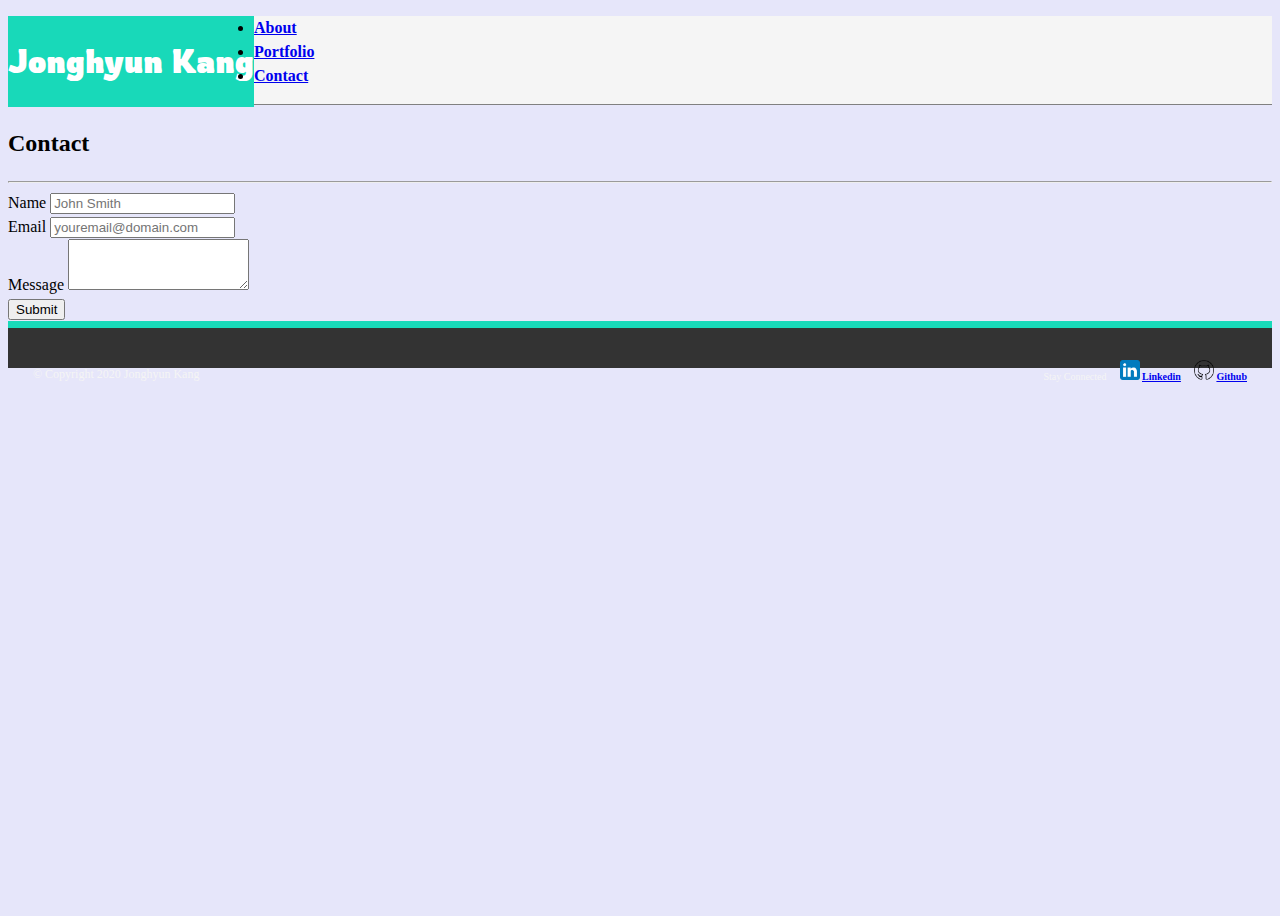
==== contact.html @ b6b5a009 "added linkedin/github hyperlink and icon images on footer" ====
<!DOCTYPE html>
<html lang="en">

<head>
  <meta charset="UTF-8">
  <meta name="viewport" content="width=device-width, initial-scale=1.0">
  <link rel="stylesheet" href="https://stackpath.bootstrapcdn.com/bootstrap/4.5.0/css/bootstrap.min.css"
    integrity="sha384-9aIt2nRpC12Uk9gS9baDl411NQApFmC26EwAOH8WgZl5MYYxFfc+NcPb1dKGj7Sk" crossorigin="anonymous">
  <link href="https://fonts.googleapis.com/css2?family=Rowdies&family=Titillium+Web:wght@400;700&display=swap" 
    rel="stylesheet">
  <link rel="stylesheet" type="text/css" href="assets/css/style.css">
  <title>Contact Info</title>
</head>

<body class="d-flex flex-column">
  <header>
    <div class="container">
        <span class="navbar-brand px-3">
            <span class="clearfloat"></span>
            <h1>Jonghyun Kang</h1>
        </span>
        
        <nav class="navbar navbar-expand navbar-light"> 
            <ul class="navbar-nav ml-auto">
                <li class="nav-item">
                <a class="nav-link" href="index.html">About</a>
                </li>
                <li class="nav-item">
                <a class="nav-link" href="portfolio.html">Portfolio</a>
                </li>
                <li class="nav-item">
                <a class="nav-link" href="contact.html">Contact</a>
                </li>
            </ul>
        </nav>
    </div>
  </header>

  <section class="container mt-5">

    <div class="row">
      <div class="col-lg-8 border rounded py-4 bg-light">
        <h2>Contact</h2>
        <hr>
        <form>
          <div class="form-group">
            <label for="formGroupExampleInput">Name</label>
            <input type="text" class="form-control" id="formGroupExampleInput" placeholder="John Smith">
          </div>
          <div class="form-group">
            <label for="formGroupExampleInput2">Email</label>
            <input type="text" class="form-control" id="formGroupExampleInput2" placeholder="youremail@domain.com">
          </div>
          <div class="form-group">
            <label for="exampleFormControlTextarea1">Message</label>
            <textarea class="form-control" id="exampleFormControlTextarea1" rows="3"></textarea>
          </div>
          <div class="col-auto my-1">
            <button type="submit" class="btn btn-primary">Submit</button>
          </div>
        </form>
      </div>
    </div>
  </section> 
  <footer>
    <div class="container">
        <p> &copy; Copyright 2020 Jonghyun Kang </p>
        <ul style="list-style-type:none;">
            <li>
                Stay Connected
            </li>
            <li><img src="assets/images/linkedin.png" width="20px" height="20px" alt="Linkedin">
                <a href ="http://www.linkedin.com" >Linkedin</a>
            </li>
            <li><img src="assets/images/github.png" width="20px" height="20px" alt="Github">
                <a href ="http://www.github.com" >Github</a>
            </li>
        </ul>
    </div>
  </footer>

</body>

</html>
---- assets/css/style.css ----
html {
  height: 100%;
}

body {
  background-color: lavender;
  height: 100%;
  line-height: 1.5;
}

header {
  background-color: whitesmoke;
  border-bottom: solid;
  border-color: gray;
  border-bottom-width: 1px;

}

header div span {
 float: left;
 background-color: #18d9b9;
}

.clearfloat {
  clear: both;
}

footer {
  margin-top: auto;
  background-color: #333;
  padding: 20px;
  border-top: 7px;
  border-top-style: solid;
  border-top-color: #18d9b9;
  text-align: center;
  font-size: 12px;
  color: whitesmoke;
}

figcaption {
  font-size: 11px;
  text-align: center;
}

h1 {
  font-family: 'Rowdies', cursive;
  color: white;
}

h5 {
  background-color: #18d9b9;
  color: white;
  font-size: 13px;
  text-align: center;
  padding-top: 3px;
  padding-bottom: 3px;
}

a {
  font-weight: bold;
}

article p {
  font-family: 'Titillium Web', sans-serif;
}

footer p {
  float: left;
  padding: 5px;
}

footer ul {
  float: right;
}

footer ul li {
 
 display: inline-block;
 font-size: 10px;
 padding-right: 5px;
 padding-left: 5px;
  
}

footer div {
  clear: both;
}

@media only screen and (max-width: 980px) {
    body {
      background-color: lightblue;
    }

    /* #test1,
    #test2,
    #test3 {
      width: 100%;
    }
  
    #test2 {
      margin-top: 20px;
      margin-bottom: 20px;
    } */
  }

  @media only screen and (max-width: 768px) {
    body {
      background-color: lightcyan;
    }

    #test1,
    #test2,
    #test3 {
      width: 100%;
    }

    #test2 {
      margin-top: 20px;
      margin-bottom: 20px;
    }
  }

  @media only screen and (max-width: 640px) {
    body {
      background-color: lightseagreen;
    }

    /* #test1,
    #test2,
    #test3 {
      width: 75%;
    }

    #test2 {
      margin-top: 20px;
      margin-bottom: 20px;
    }    */
  }
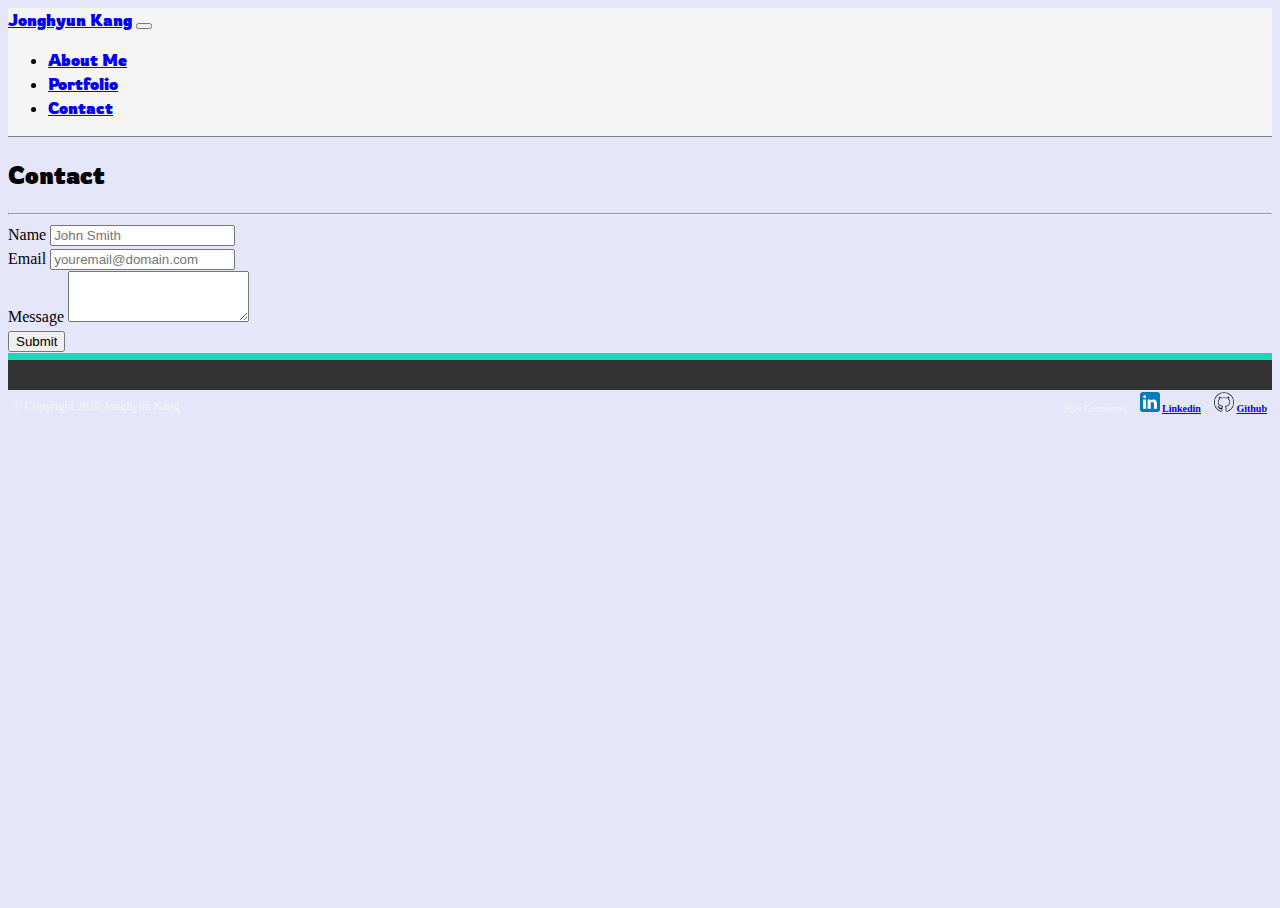
==== commit 866f6b00: "validated HTML and fixed errors such as img width/height inputs and removed <figcaption>" ====
--- a/contact.html
+++ b/contact.html
@@ -15,31 +15,34 @@
 <body class="d-flex flex-column">
   <header>
     <div class="container">
-        <span class="navbar-brand px-3">
-            <span class="clearfloat"></span>
-            <h1>Jonghyun Kang</h1>
-        </span>
-        
-        <nav class="navbar navbar-expand navbar-light"> 
-            <ul class="navbar-nav ml-auto">
-                <li class="nav-item">
-                <a class="nav-link" href="index.html">About</a>
+        <nav class="navbar navbar-expand-sm navbar-light bg-light">
+            <a class="navbar-brand" href="index.html">Jonghyun Kang</a>
+            <button class="navbar-toggler" type="button" data-toggle="collapse" 
+                    data-target="#navbarToggler01" aria-controls="navbarToggler01" 
+                    aria-expanded="false" aria-label="Toggle navigation">
+              <span class="navbar-toggler-icon"></span>
+            </button>
+            <div class="collapse navbar-collapse" id="navbarToggler01">
+              <ul class="navbar-nav ml-auto">
+                <li class="nav-item active">
+                  <a class="nav-link" href="index.html">About Me</a>
                 </li>
                 <li class="nav-item">
-                <a class="nav-link" href="portfolio.html">Portfolio</a>
+                  <a class="nav-link" href="portfolio.html">Portfolio</a>
                 </li>
                 <li class="nav-item">
-                <a class="nav-link" href="contact.html">Contact</a>
+                  <a class="nav-link" href="contact.html">Contact</a>
                 </li>
-            </ul>
-        </nav>
+              </ul>
+            </div>
+          </nav>
     </div>
   </header>
 
   <section class="container mt-5">
 
     <div class="row">
-      <div class="col-lg-8 border rounded py-4 bg-light">
+      <div class="col-lg-8 col-md-12 col-sm-12 border rounded py-4 bg-light">
         <h2>Contact</h2>
         <hr>
         <form>
@@ -69,15 +72,18 @@
             <li>
                 Stay Connected
             </li>
-            <li><img src="assets/images/linkedin.png" width="20px" height="20px" alt="Linkedin">
-                <a href ="http://www.linkedin.com" >Linkedin</a>
+            <li><img src="assets/images/linkedin.png" width="20" height="20" alt="Linkedin">
+                <a href ="https://www.linkedin.com/in/chris-kang-47886468/">Linkedin</a>
             </li>
-            <li><img src="assets/images/github.png" width="20px" height="20px" alt="Github">
-                <a href ="http://www.github.com" >Github</a>
+            <li><img src="assets/images/github.png" width="20" height="20" alt="Github">
+                <a href ="https://github.com/misterjaykay" >Github</a>
             </li>
         </ul>
     </div>
   </footer>
+  <script src="https://cdnjs.cloudflare.com/ajax/libs/jquery/3.5.1/jquery.slim.min.js"></script>
+  <script src="https://cdnjs.cloudflare.com/ajax/libs/popper.js/1.16.1/umd/popper.min.js"></script>
+  <script src="https://cdnjs.cloudflare.com/ajax/libs/twitter-bootstrap/4.5.0/js/bootstrap.min.js"></script>
 
 </body>
 
--- a/assets/css/style.css
+++ b/assets/css/style.css
@@ -16,19 +16,11 @@
 
 }
 
-header div span {
- float: left;
- background-color: #18d9b9;
-}
-
-.clearfloat {
-  clear: both;
-}
-
 footer {
   margin-top: auto;
   background-color: #333;
-  padding: 20px;
+  padding-top: 20px;
+  padding-bottom: 10px;
   border-top: 7px;
   border-top-style: solid;
   border-top-color: #18d9b9;
@@ -37,14 +29,13 @@
   color: whitesmoke;
 }
 
-figcaption {
+#caption{
   font-size: 11px;
   text-align: center;
 }
 
-h1 {
+nav, h2 {
   font-family: 'Rowdies', cursive;
-  color: white;
 }
 
 h5 {
@@ -86,53 +77,42 @@
   clear: both;
 }
 
-@media only screen and (max-width: 980px) {
+.responsive {
+  width: 100%;
+}
+
+@media only screen and (max-width: 1024px) {
     body {
       background-color: lightblue;
     }
-
-    /* #test1,
-    #test2,
-    #test3 {
+    .responsive {
+      float: left;
       width: 100%;
+      height: auto;
     }
   
-    #test2 {
-      margin-top: 20px;
-      margin-bottom: 20px;
-    } */
   }
 
   @media only screen and (max-width: 768px) {
     body {
       background-color: lightcyan;
     }
-
-    #test1,
-    #test2,
-    #test3 {
+    .responsive {
+      float: left;
       width: 100%;
+      height: auto;
     }
-
-    #test2 {
-      margin-top: 20px;
-      margin-bottom: 20px;
-    }
+    
   }
 
-  @media only screen and (max-width: 640px) {
+  @media only screen and (max-width: 425px) {
     body {
       background-color: lightseagreen;
     }
-
-    /* #test1,
-    #test2,
-    #test3 {
-      width: 75%;
+    .responsive {
+      float: left;
+      width: 100%;
+      height: auto;
     }
 
-    #test2 {
-      margin-top: 20px;
-      margin-bottom: 20px;
-    }    */
   }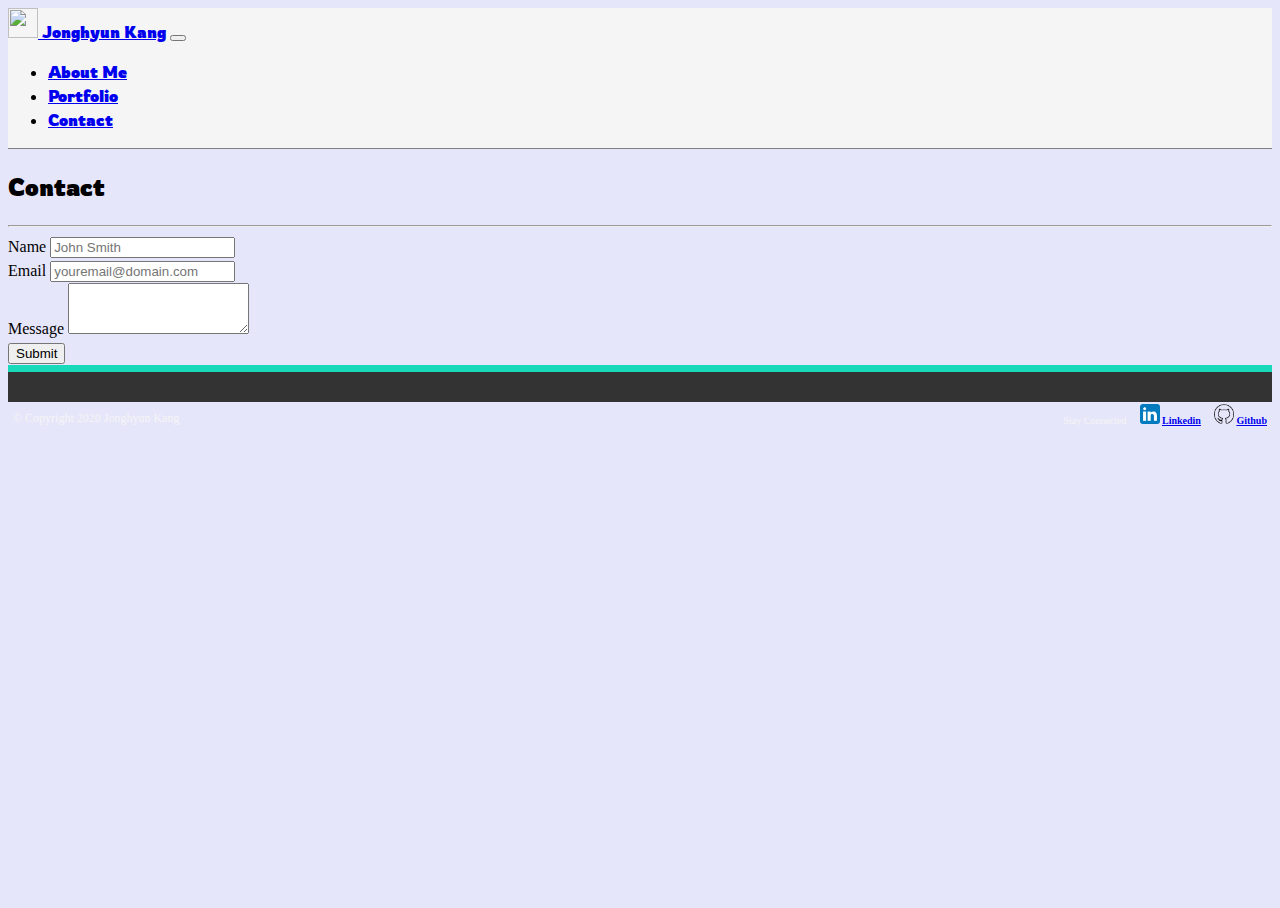
==== commit 81b280c2: "write a paragraph for my about me and added landing target on sns links" ====
--- a/contact.html
+++ b/contact.html
@@ -4,19 +4,28 @@
 <head>
   <meta charset="UTF-8">
   <meta name="viewport" content="width=device-width, initial-scale=1.0">
+  <!-- bootstrap link -->
   <link rel="stylesheet" href="https://stackpath.bootstrapcdn.com/bootstrap/4.5.0/css/bootstrap.min.css"
-    integrity="sha384-9aIt2nRpC12Uk9gS9baDl411NQApFmC26EwAOH8WgZl5MYYxFfc+NcPb1dKGj7Sk" crossorigin="anonymous">
+    integrity="sha384-9aIt2nRpC12Uk9gS9baDl411NQApFmC26EwAOH8WgZl5MYYxFfc+NcPb1dKGj7Sk" 
+    crossorigin="anonymous">
+  <!-- google font link -->
   <link href="https://fonts.googleapis.com/css2?family=Rowdies&family=Titillium+Web:wght@400;700&display=swap" 
     rel="stylesheet">
+  <!-- own stylesheet link -->
   <link rel="stylesheet" type="text/css" href="assets/css/style.css">
   <title>Contact Info</title>
 </head>
 
 <body class="d-flex flex-column">
+  <!-- header starts here -->
   <header>
     <div class="container">
+        <!-- nav bar starts here -->
         <nav class="navbar navbar-expand-sm navbar-light bg-light">
-            <a class="navbar-brand" href="index.html">Jonghyun Kang</a>
+            <a class="navbar-brand" href="index.html">
+                <img src="assets/images/logo.png" width="30" height="30" 
+                    class="d-inline-block align-top" alt="">
+                Jonghyun Kang</a>
             <button class="navbar-toggler" type="button" data-toggle="collapse" 
                     data-target="#navbarToggler01" aria-controls="navbarToggler01" 
                     aria-expanded="false" aria-label="Toggle navigation">
@@ -24,13 +33,13 @@
             </button>
             <div class="collapse navbar-collapse" id="navbarToggler01">
               <ul class="navbar-nav ml-auto">
-                <li class="nav-item active">
+                <li class="nav-item">
                   <a class="nav-link" href="index.html">About Me</a>
                 </li>
                 <li class="nav-item">
                   <a class="nav-link" href="portfolio.html">Portfolio</a>
                 </li>
-                <li class="nav-item">
+                <li class="nav-item active">
                   <a class="nav-link" href="contact.html">Contact</a>
                 </li>
               </ul>
@@ -38,25 +47,28 @@
           </nav>
     </div>
   </header>
+  <!-- header ends here -->
 
+  <!-- main section starts here -->
   <section class="container mt-5">
 
     <div class="row">
       <div class="col-lg-8 col-md-12 col-sm-12 border rounded py-4 bg-light">
         <h2>Contact</h2>
         <hr>
+        <!-- message submit form here -->
         <form>
           <div class="form-group">
-            <label for="formGroupExampleInput">Name</label>
-            <input type="text" class="form-control" id="formGroupExampleInput" placeholder="John Smith">
+            <label for="formGroupNameInput">Name</label>
+            <input type="text" class="form-control" id="formGroupNameInput" placeholder="John Smith">
           </div>
           <div class="form-group">
-            <label for="formGroupExampleInput2">Email</label>
-            <input type="text" class="form-control" id="formGroupExampleInput2" placeholder="youremail@domain.com">
+            <label for="formGroupEmailInput">Email</label>
+            <input type="text" class="form-control" id="formGroupEmailInput" placeholder="youremail@domain.com">
           </div>
           <div class="form-group">
-            <label for="exampleFormControlTextarea1">Message</label>
-            <textarea class="form-control" id="exampleFormControlTextarea1" rows="3"></textarea>
+            <label for="msgFormControlTextarea">Message</label>
+            <textarea class="form-control" id="msgFormControlTextarea" rows="3"></textarea>
           </div>
           <div class="col-auto my-1">
             <button type="submit" class="btn btn-primary">Submit</button>
@@ -65,22 +77,30 @@
       </div>
     </div>
   </section> 
+  <!-- main section ends here -->
+
+  <!-- footer starts here -->
   <footer>
     <div class="container">
+        <!-- copyrights -->
         <p> &copy; Copyright 2020 Jonghyun Kang </p>
+        <!-- sns icon images & links -->
         <ul style="list-style-type:none;">
             <li>
                 Stay Connected
             </li>
             <li><img src="assets/images/linkedin.png" width="20" height="20" alt="Linkedin">
-                <a href ="https://www.linkedin.com/in/chris-kang-47886468/">Linkedin</a>
+                <a href ="https://www.linkedin.com/in/chris-kang-47886468/" target="_blank">Linkedin</a>
             </li>
             <li><img src="assets/images/github.png" width="20" height="20" alt="Github">
-                <a href ="https://github.com/misterjaykay" >Github</a>
+                <a href ="https://github.com/misterjaykay" target="_blank">Github</a>
             </li>
         </ul>
     </div>
   </footer>
+  <!-- footer ends here -->
+
+  <!-- scripts for bootstrap -->
   <script src="https://cdnjs.cloudflare.com/ajax/libs/jquery/3.5.1/jquery.slim.min.js"></script>
   <script src="https://cdnjs.cloudflare.com/ajax/libs/popper.js/1.16.1/umd/popper.min.js"></script>
   <script src="https://cdnjs.cloudflare.com/ajax/libs/twitter-bootstrap/4.5.0/js/bootstrap.min.js"></script>
--- a/assets/css/style.css
+++ b/assets/css/style.css
@@ -29,15 +29,7 @@
   color: whitesmoke;
 }
 
-#caption{
-  font-size: 11px;
-  text-align: center;
-}
-
-nav, h2 {
-  font-family: 'Rowdies', cursive;
-}
-
+/* this is for the text on the each portfolio images */
 h5 {
   background-color: #18d9b9;
   color: white;
@@ -47,23 +39,38 @@
   padding-bottom: 3px;
 }
 
+/* caption below image on about me page */
+#caption{
+  font-size: 11px;
+  text-align: center;
+}
+
+/* 'Rowdies' font for navigation bar and main header for each pages */
+nav, h2 {
+  font-family: 'Rowdies', cursive;
+}
+
 a {
   font-weight: bold;
 }
 
+/* 'Titillium Web' font for about me page paragraphs */
 article p {
   font-family: 'Titillium Web', sans-serif;
 }
 
+/* footer copyright */
 footer p {
   float: left;
   padding: 5px;
 }
 
+/* footer sns icon and links */
 footer ul {
   float: right;
 }
 
+/* footer sns icon and links */
 footer ul li {
  
  display: inline-block;
@@ -73,10 +80,12 @@
   
 }
 
-footer div {
+/* clearing float ending before in footer */
+.clearfloat {
   clear: both;
 }
 
+/* about me page main image responsive code */
 .responsive {
   width: 100%;
 }
@@ -85,34 +94,16 @@
     body {
       background-color: lightblue;
     }
-    .responsive {
-      float: left;
-      width: 100%;
-      height: auto;
-    }
-  
   }
 
-  @media only screen and (max-width: 768px) {
+@media only screen and (max-width: 768px) {
     body {
       background-color: lightcyan;
     }
-    .responsive {
-      float: left;
-      width: 100%;
-      height: auto;
-    }
-    
   }
 
-  @media only screen and (max-width: 425px) {
+@media only screen and (max-width: 425px) {
     body {
       background-color: lightseagreen;
     }
-    .responsive {
-      float: left;
-      width: 100%;
-      height: auto;
-    }
-
   }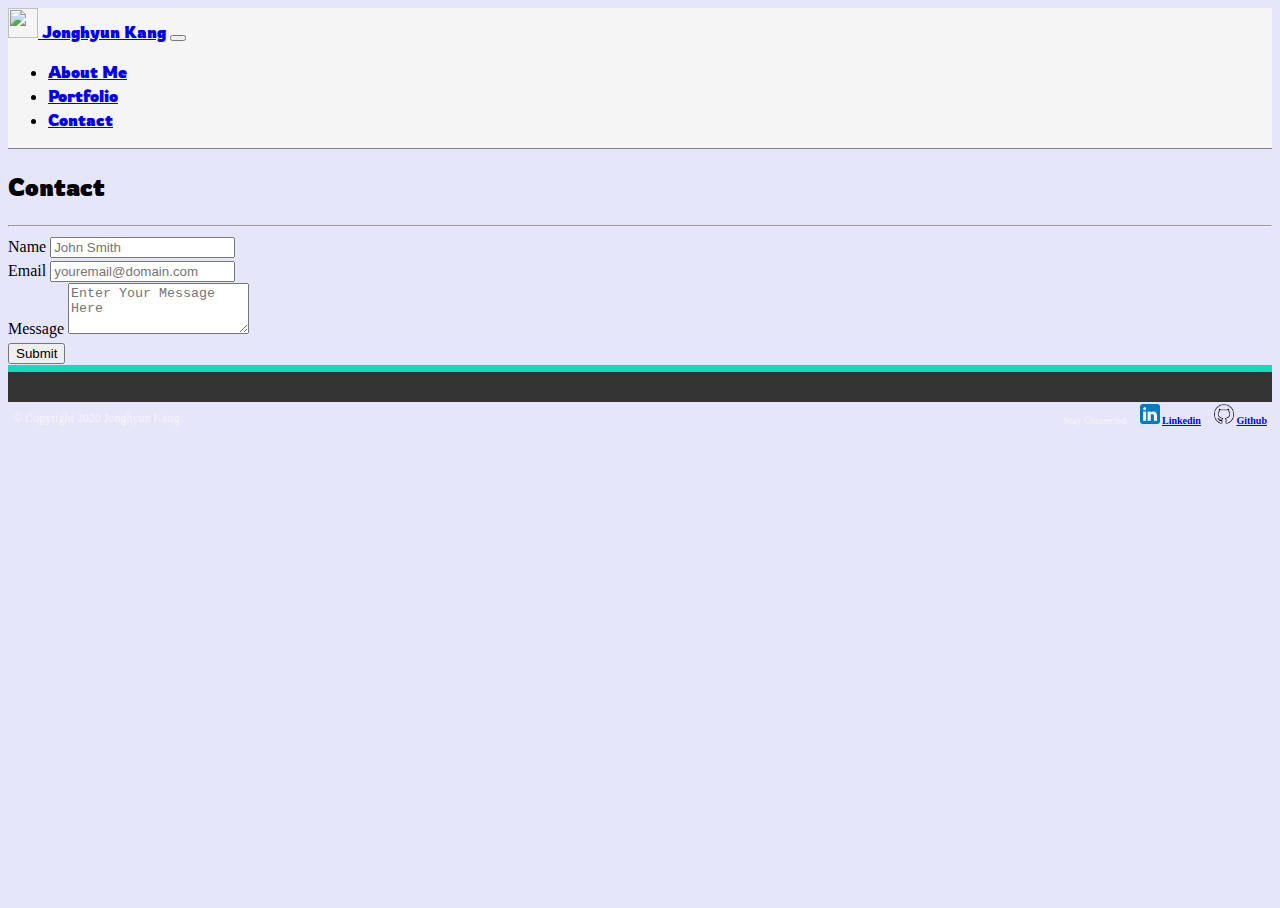
==== commit f6d05b60: "minor edit in contact.html message form" ====
--- a/contact.html
+++ b/contact.html
@@ -56,7 +56,7 @@
       <div class="col-lg-8 col-md-12 col-sm-12 border rounded py-4 bg-light">
         <h2>Contact</h2>
         <hr>
-        <!-- message submit form here -->
+        <!-- contact message submit form here -->
         <form>
           <div class="form-group">
             <label for="formGroupNameInput">Name</label>
@@ -68,7 +68,7 @@
           </div>
           <div class="form-group">
             <label for="msgFormControlTextarea">Message</label>
-            <textarea class="form-control" id="msgFormControlTextarea" rows="3"></textarea>
+            <textarea class="form-control" id="msgFormControlTextarea" placeholder="Enter Your Message Here" rows="3"></textarea>
           </div>
           <div class="col-auto my-1">
             <button type="submit" class="btn btn-primary">Submit</button>
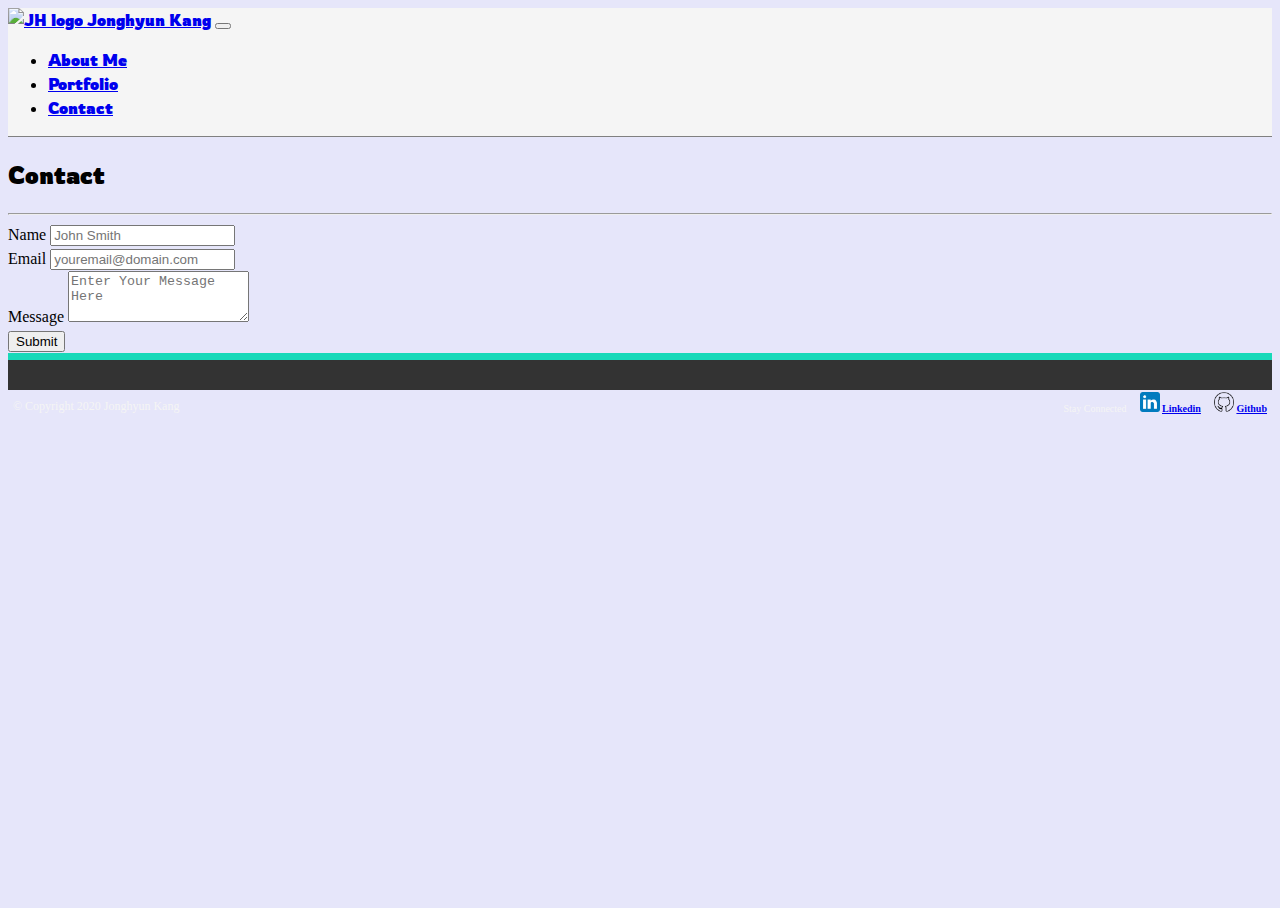
==== commit bf2cdd66: "minor changes adding alt to logo image and editting the readme" ====
--- a/contact.html
+++ b/contact.html
@@ -24,7 +24,7 @@
         <nav class="navbar navbar-expand-sm navbar-light bg-light">
             <a class="navbar-brand" href="index.html">
                 <img src="assets/images/logo.png" width="30" height="30" 
-                    class="d-inline-block align-top" alt="">
+                    class="d-inline-block align-top" alt="JH logo">
                 Jonghyun Kang</a>
             <button class="navbar-toggler" type="button" data-toggle="collapse" 
                     data-target="#navbarToggler01" aria-controls="navbarToggler01" 
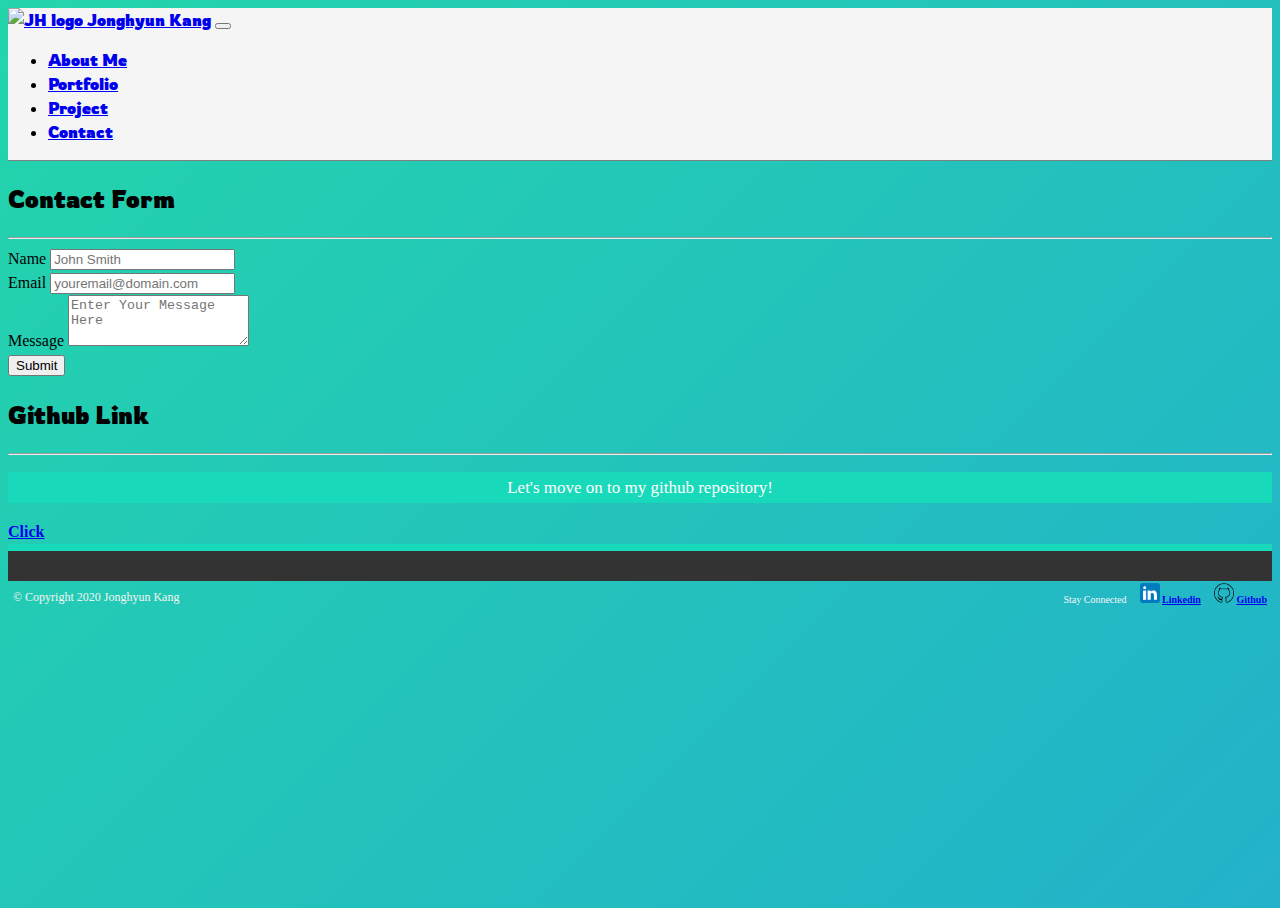
==== commit 4709b4b4: "created another page for projects" ====
--- a/contact.html
+++ b/contact.html
@@ -39,6 +39,9 @@
                 <li class="nav-item">
                   <a class="nav-link" href="portfolio.html">Portfolio</a>
                 </li>
+                <li class="nav-item">
+                    <a class="nav-link" href="project.html">Project</a>
+                  </li>
                 <li class="nav-item active">
                   <a class="nav-link" href="contact.html">Contact</a>
                 </li>
@@ -53,8 +56,8 @@
   <section class="container mt-5">
 
     <div class="row">
-      <div class="col-lg-8 col-md-12 col-sm-12 border rounded py-4 bg-light">
-        <h2>Contact</h2>
+      <div class="col-lg-6 col-md-6 col-sm-12 border rounded py-4 mr-3 bg-light">
+        <h2 class="text-center">Contact Form</h2>
         <hr>
         <!-- contact message submit form here -->
         <form>
@@ -75,6 +78,20 @@
           </div>
         </form>
       </div>
+      <div class="col-lg-3 col-md-3 border rounded py-4 ml-3 bg-light">
+        <h2 class="text-center">Github Link</h2>
+        <hr>
+        <div class="card text-center">
+          <i class="fas fa-code fa-7x mx-auto mt-2"></i>
+          <div class="card-body">
+            <p class="card-text">Let's move on to my github repository!</p>
+            <a href="https://github.com/misterjaykay" class="btn btn-primary">Click</a>
+          </div>
+        </div>
+        <!-- <i class="fas fa-code fa-7x"></i>
+        <p>Click the Icon! :D</p> -->
+      </div>
+
     </div>
   </section> 
   <!-- main section ends here -->
@@ -104,6 +121,8 @@
   <script src="https://cdnjs.cloudflare.com/ajax/libs/jquery/3.5.1/jquery.slim.min.js"></script>
   <script src="https://cdnjs.cloudflare.com/ajax/libs/popper.js/1.16.1/umd/popper.min.js"></script>
   <script src="https://cdnjs.cloudflare.com/ajax/libs/twitter-bootstrap/4.5.0/js/bootstrap.min.js"></script>
+  <script src="https://cdnjs.cloudflare.com/ajax/libs/font-awesome/5.11.2/js/all.min.js" 
+          integrity="sha256-qM7QTJSlvtPSxVRjVWNM2OfTAz/3k5ovHOKmKXuYMO4=" crossorigin="anonymous"></script>
 
 </body>
 
--- a/assets/css/style.css
+++ b/assets/css/style.css
@@ -2,11 +2,11 @@
   height: 100%;
 }
 
-body {
+/* body {
   background-color: lavender;
   height: 100%;
   line-height: 1.5;
-}
+} */
 
 header {
   background-color: whitesmoke;
@@ -30,10 +30,10 @@
 }
 
 /* this is for the text on the each portfolio images */
-h5 {
+.card-body p {
   background-color: #18d9b9;
   color: white;
-  font-size: 13px;
+  font-size: 17px;
   text-align: center;
   padding-top: 3px;
   padding-bottom: 3px;
@@ -90,7 +90,27 @@
   width: 100%;
 }
 
-@media only screen and (max-width: 1024px) {
+body {
+  height: 100%;
+  line-height: 1.5;
+	background: linear-gradient(-45deg, #ee7752, #e73c7e, #23a6d5, #23d5ab);
+	background-size: 400% 400%;
+	animation: gradient 15s ease infinite;
+}
+
+@keyframes gradient {
+	0% {
+		background-position: 0% 50%;
+	}
+	50% {
+		background-position: 100% 50%;
+	}
+	100% {
+		background-position: 0% 50%;
+	}
+}
+
+/* @media only screen and (max-width: 1024px) {
     body {
       background-color: lightblue;
     }
@@ -104,6 +124,6 @@
 
 @media only screen and (max-width: 425px) {
     body {
-      background-color: lightseagreen;
+      background-color: lavenderblush;
     }
-  }+  } */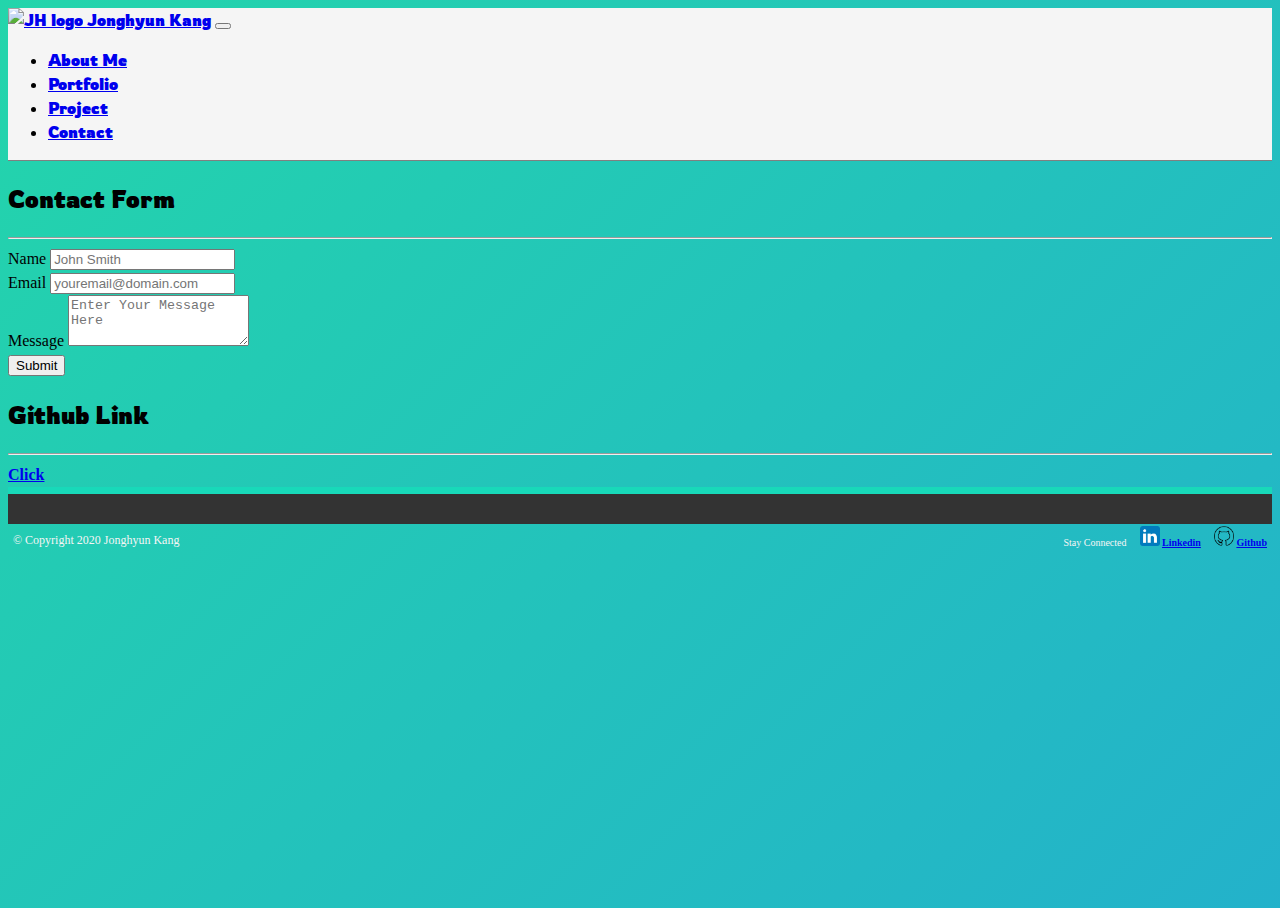
==== commit 5ae0a4c1: "fixed minor issue" ====
--- a/contact.html
+++ b/contact.html
@@ -84,7 +84,6 @@
         <div class="card text-center">
           <i class="fas fa-code fa-7x mx-auto mt-2"></i>
           <div class="card-body">
-            <p class="card-text">Let's move on to my github repository!</p>
             <a href="https://github.com/misterjaykay" class="btn btn-primary">Click</a>
           </div>
         </div>
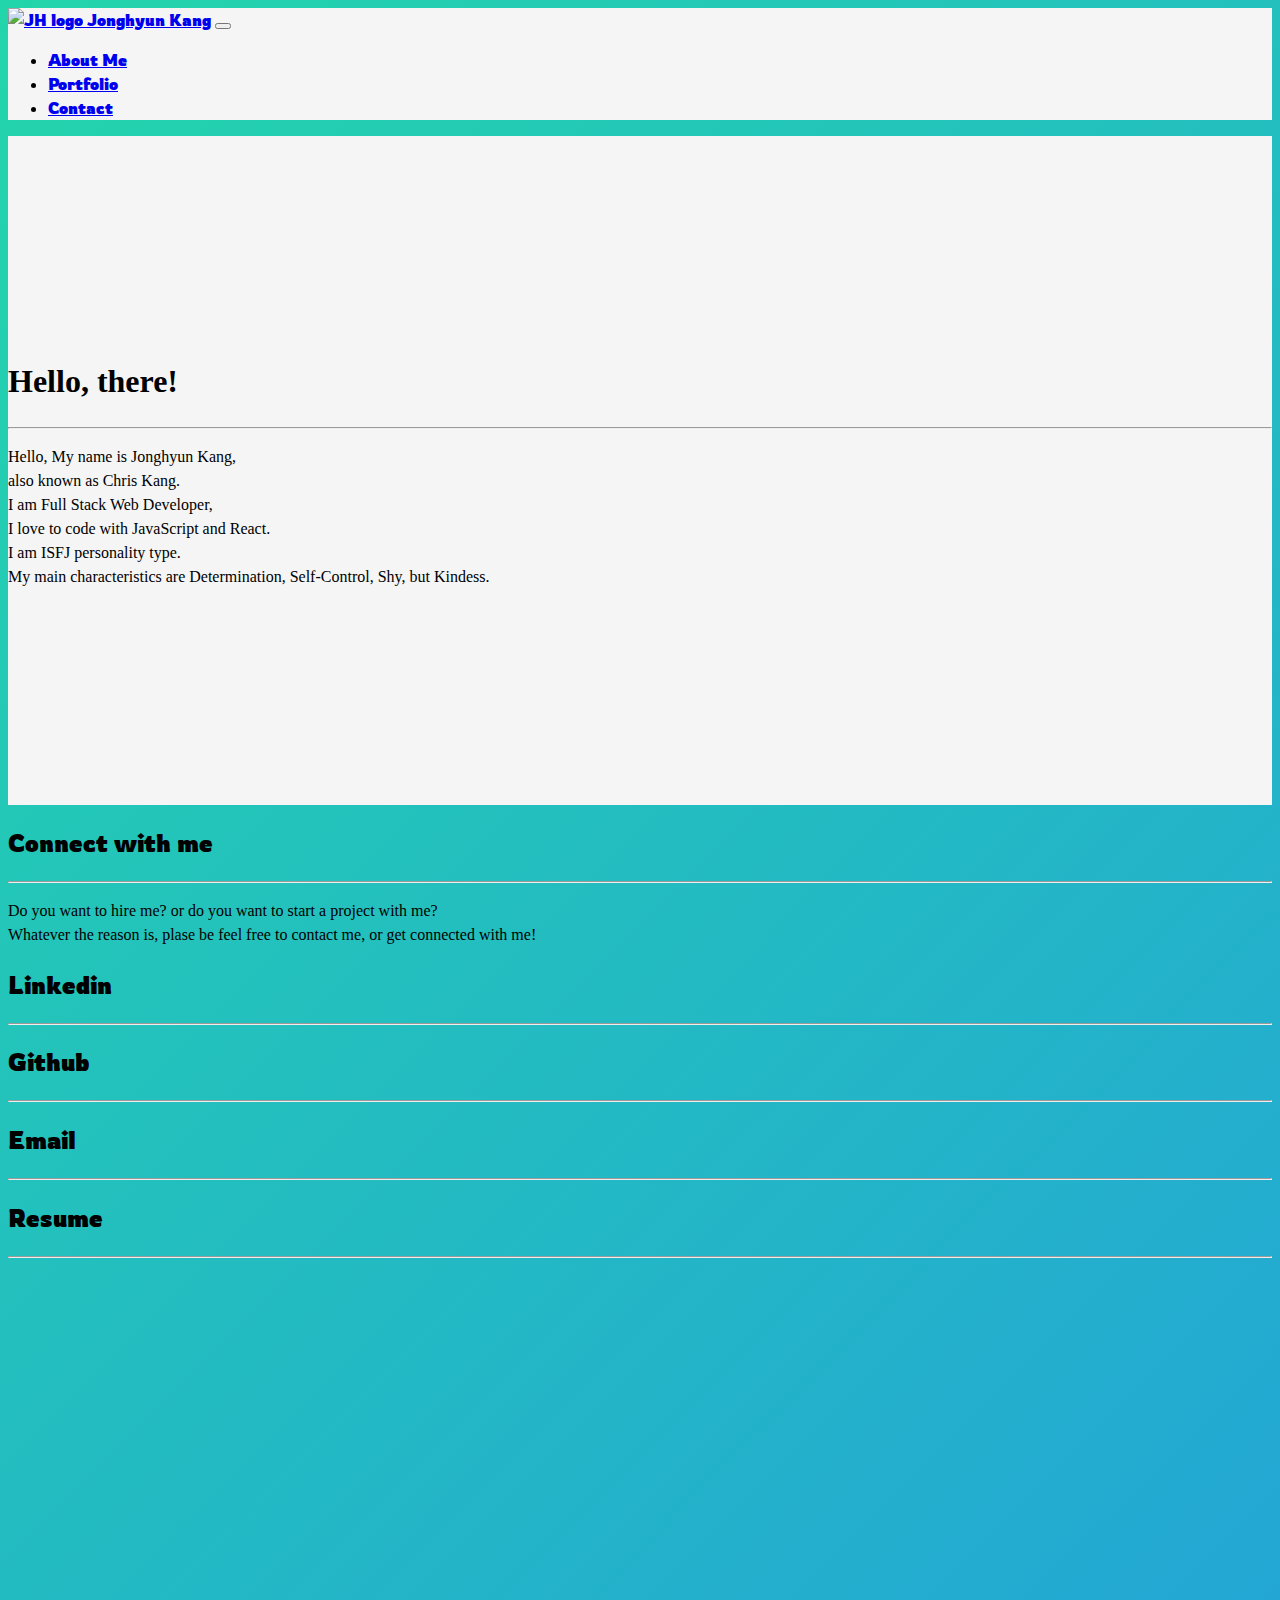
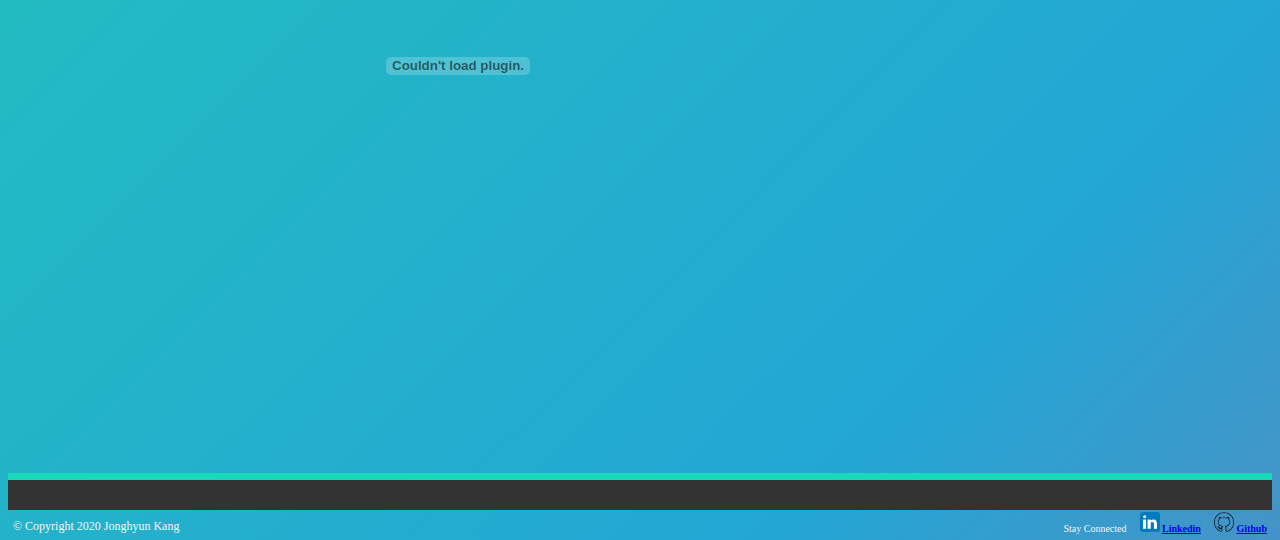
==== commit a28f075f: "added jumbotron and added resume in contact" ====
--- a/contact.html
+++ b/contact.html
@@ -6,11 +6,15 @@
   <meta name="viewport" content="width=device-width, initial-scale=1.0">
   <!-- bootstrap link -->
   <link rel="stylesheet" href="https://stackpath.bootstrapcdn.com/bootstrap/4.5.0/css/bootstrap.min.css"
-    integrity="sha384-9aIt2nRpC12Uk9gS9baDl411NQApFmC26EwAOH8WgZl5MYYxFfc+NcPb1dKGj7Sk" 
-    crossorigin="anonymous">
+    integrity="sha384-9aIt2nRpC12Uk9gS9baDl411NQApFmC26EwAOH8WgZl5MYYxFfc+NcPb1dKGj7Sk" crossorigin="anonymous">
   <!-- google font link -->
-  <link href="https://fonts.googleapis.com/css2?family=Rowdies&family=Titillium+Web:wght@400;700&display=swap" 
+  <link href="https://fonts.googleapis.com/css2?family=Rowdies&family=Titillium+Web:wght@400;700&display=swap"
     rel="stylesheet">
+  <!-- font awesome link & animate css-->
+  <link rel="stylesheet" href="https://cdnjs.cloudflare.com/ajax/libs/font-awesome/5.15.1/css/all.min.css"
+    integrity="sha512-+4zCK9k+qNFUR5X+cKL9EIR+ZOhtIloNl9GIKS57V1MyNsYpYcUrUeQc9vNfzsWfV28IaLL3i96P9sdNyeRssA=="
+    crossorigin="anonymous" />
+  <link rel="stylesheet" href="https://cdnjs.cloudflare.com/ajax/libs/animate.css/4.1.1/animate.min.css" />
   <!-- own stylesheet link -->
   <link rel="stylesheet" type="text/css" href="assets/css/style.css">
   <title>Contact Info</title>
@@ -20,98 +24,121 @@
   <!-- header starts here -->
   <header>
     <div class="container">
-        <!-- nav bar starts here -->
-        <nav class="navbar navbar-expand-sm navbar-light bg-light">
-            <a class="navbar-brand" href="index.html">
-                <img src="assets/images/logo.png" width="30" height="30" 
-                    class="d-inline-block align-top" alt="JH logo">
-                Jonghyun Kang</a>
-            <button class="navbar-toggler" type="button" data-toggle="collapse" 
-                    data-target="#navbarToggler01" aria-controls="navbarToggler01" 
-                    aria-expanded="false" aria-label="Toggle navigation">
-              <span class="navbar-toggler-icon"></span>
-            </button>
-            <div class="collapse navbar-collapse" id="navbarToggler01">
-              <ul class="navbar-nav ml-auto">
-                <li class="nav-item">
-                  <a class="nav-link" href="index.html">About Me</a>
-                </li>
-                <li class="nav-item">
-                  <a class="nav-link" href="portfolio.html">Portfolio</a>
-                </li>
-                <li class="nav-item">
-                    <a class="nav-link" href="project.html">Project</a>
-                  </li>
-                <li class="nav-item active">
-                  <a class="nav-link" href="contact.html">Contact</a>
-                </li>
-              </ul>
-            </div>
-          </nav>
+      <!-- nav bar starts here -->
+      <nav class="navbar navbar-expand-sm navbar-light bg-light">
+        <a class="navbar-brand" href="index.html">
+          <img src="assets/images/logo.png" width="30" height="30" class="d-inline-block align-top" alt="JH logo">
+          Jonghyun Kang</a>
+        <button class="navbar-toggler" type="button" data-toggle="collapse" data-target="#navbarToggler01"
+          aria-controls="navbarToggler01" aria-expanded="false" aria-label="Toggle navigation">
+          <span class="navbar-toggler-icon"></span>
+        </button>
+        <div class="collapse navbar-collapse" id="navbarToggler01">
+          <ul class="navbar-nav ml-auto">
+            <li class="nav-item">
+              <a class="nav-link" href="index.html">About Me</a>
+            </li>
+            <li class="nav-item">
+              <a class="nav-link" href="portfolio.html">Portfolio</a>
+            </li>
+            <li class="nav-item active">
+              <a class="nav-link" href="contact.html">Contact</a>
+            </li>
+          </ul>
+        </div>
+      </nav>
     </div>
   </header>
+  <div class="jumbotron text-center mt-0">
+    <h1 class="display-4 animate__animated animate__backInDown">Hello, there!</h1>
+    <hr>
+    <p class="lead animate__animated animate__bounceInLeft">
+        Hello, My name is Jonghyun Kang,
+        <br>
+        also known as Chris Kang.
+        <br>
+        I am Full Stack Web Developer,
+        <br>
+        I love to code with JavaScript and React.
+        <br>
+        I am ISFJ personality type.
+        <br>
+        My main characteristics are Determination, Self-Control, Shy, but Kindess.
+    </p>
+</div>
   <!-- header ends here -->
 
   <!-- main section starts here -->
   <section class="container mt-5">
 
     <div class="row">
-      <div class="col-lg-6 col-md-6 col-sm-12 border rounded py-4 mr-3 bg-light">
-        <h2 class="text-center">Contact Form</h2>
+      <div class="offset-md-1 col-md-10 border rounded py-4 mb-5 bg-light text-center">
+        <h2>Connect with me</h2>
         <hr>
-        <!-- contact message submit form here -->
-        <form>
-          <div class="form-group">
-            <label for="formGroupNameInput">Name</label>
-            <input type="text" class="form-control" id="formGroupNameInput" placeholder="John Smith">
-          </div>
-          <div class="form-group">
-            <label for="formGroupEmailInput">Email</label>
-            <input type="text" class="form-control" id="formGroupEmailInput" placeholder="youremail@domain.com">
-          </div>
-          <div class="form-group">
-            <label for="msgFormControlTextarea">Message</label>
-            <textarea class="form-control" id="msgFormControlTextarea" placeholder="Enter Your Message Here" rows="3"></textarea>
-          </div>
-          <div class="col-auto my-1">
-            <button type="submit" class="btn btn-primary">Submit</button>
-          </div>
-        </form>
+        <p>
+          Do you want to hire me? or do you want to start a project with me?
+          <br>
+          Whatever the reason is, plase be feel free to contact me, or get connected with me!
+        </p>
       </div>
-      <div class="col-lg-3 col-md-3 border rounded py-4 ml-3 bg-light">
-        <h2 class="text-center">Github Link</h2>
+
+      <div class="offset-md-1 col-md-3 border rounded py-4 mr-5 bg-light text-center">
+        <h2>Linkedin</h2>
         <hr>
-        <div class="card text-center">
-          <i class="fas fa-code fa-7x mx-auto mt-2"></i>
-          <div class="card-body">
-            <a href="https://github.com/misterjaykay" class="btn btn-primary">Click</a>
-          </div>
-        </div>
-        <!-- <i class="fas fa-code fa-7x"></i>
-        <p>Click the Icon! :D</p> -->
+        <a href="https://linkedin.com/in/jonghyunkang">
+          <i style="font-size:60px;" class="fab fa-linkedin"></i>
+        </a>
+      </div>
+
+      <div class="col-md-3 border rounded py-4 bg-light text-center">
+        <h2>Github</h2>
+        <hr>
+        <a href="https://github.com/misterjaykay">
+          <i style="font-size:60px;" class="fab fa-github"></i>
+        </a>
+      </div>
+
+      <div class="col-md-3 border rounded py-4 ml-5 bg-light text-center">
+        <h2>Email</h2>
+        <hr>
+        <a href="mailto:misterjaykay@gmail.com">
+          <i style="font-size:60px;" class="far fa-envelope"></i>
+        </a>
       </div>
 
     </div>
-  </section> 
+
+    <div class="row">
+      <div class="offset-md-1 col-md-10 rounded mt-5 mb-5 py-4 bg-light text-center">
+        <h2>Resume</h2>
+        <hr>
+        <div class="row">
+          <div class="col-md-12">
+            <embed src="./assets/resume/jhk-resume.pdf" width="900px" height="800px">
+          </div>
+        </div>
+      </div>
+    </div>
+  </section>
   <!-- main section ends here -->
 
   <!-- footer starts here -->
   <footer>
     <div class="container">
-        <!-- copyrights -->
-        <p> &copy; Copyright 2020 Jonghyun Kang </p>
-        <!-- sns icon images & links -->
-        <ul style="list-style-type:none;">
-            <li>
-                Stay Connected
-            </li>
-            <li><img src="assets/images/linkedin.png" width="20" height="20" alt="Linkedin">
-                <a href ="https://www.linkedin.com/in/chris-kang-47886468/" target="_blank">Linkedin</a>
-            </li>
-            <li><img src="assets/images/github.png" width="20" height="20" alt="Github">
-                <a href ="https://github.com/misterjaykay" target="_blank">Github</a>
-            </li>
-        </ul>
+      <!-- copyrights -->
+      <p> &copy; Copyright 2020 Jonghyun Kang </p>
+      <!-- sns icon images & links -->
+      <ul style="list-style-type:none;">
+        <li>
+          Stay Connected
+        </li>
+        <li><img src="assets/images/linkedin.png" width="20" height="20" alt="Linkedin">
+          <a href="https://www.linkedin.com/in/chris-kang-47886468/" target="_blank">Linkedin</a>
+        </li>
+        <li><img src="assets/images/github.png" width="20" height="20" alt="Github">
+          <a href="https://github.com/misterjaykay" target="_blank">Github</a>
+        </li>
+      </ul>
     </div>
   </footer>
   <!-- footer ends here -->
@@ -120,9 +147,9 @@
   <script src="https://cdnjs.cloudflare.com/ajax/libs/jquery/3.5.1/jquery.slim.min.js"></script>
   <script src="https://cdnjs.cloudflare.com/ajax/libs/popper.js/1.16.1/umd/popper.min.js"></script>
   <script src="https://cdnjs.cloudflare.com/ajax/libs/twitter-bootstrap/4.5.0/js/bootstrap.min.js"></script>
-  <script src="https://cdnjs.cloudflare.com/ajax/libs/font-awesome/5.11.2/js/all.min.js" 
-          integrity="sha256-qM7QTJSlvtPSxVRjVWNM2OfTAz/3k5ovHOKmKXuYMO4=" crossorigin="anonymous"></script>
-
+  <script src="https://cdnjs.cloudflare.com/ajax/libs/font-awesome/5.11.2/js/all.min.js"
+    integrity="sha256-qM7QTJSlvtPSxVRjVWNM2OfTAz/3k5ovHOKmKXuYMO4=" crossorigin="anonymous"></script>
+  <script src="https://cdn.jsdelivr.net/npm/mailtoui@1.0.3/dist/mailtoui-min.js"></script>
 </body>
 
 </html>--- a/assets/css/style.css
+++ b/assets/css/style.css
@@ -8,12 +8,17 @@
   line-height: 1.5;
 } */
 
+.jumbotron {
+  background-color: whitesmoke;
+  padding-top: 200px;
+  padding-bottom: 200px;
+}
+
 header {
   background-color: whitesmoke;
-  border-bottom: solid;
+  /* border-bottom: solid;
   border-color: gray;
-  border-bottom-width: 1px;
-
+  border-bottom-width: 3px; */
 }
 
 footer {
